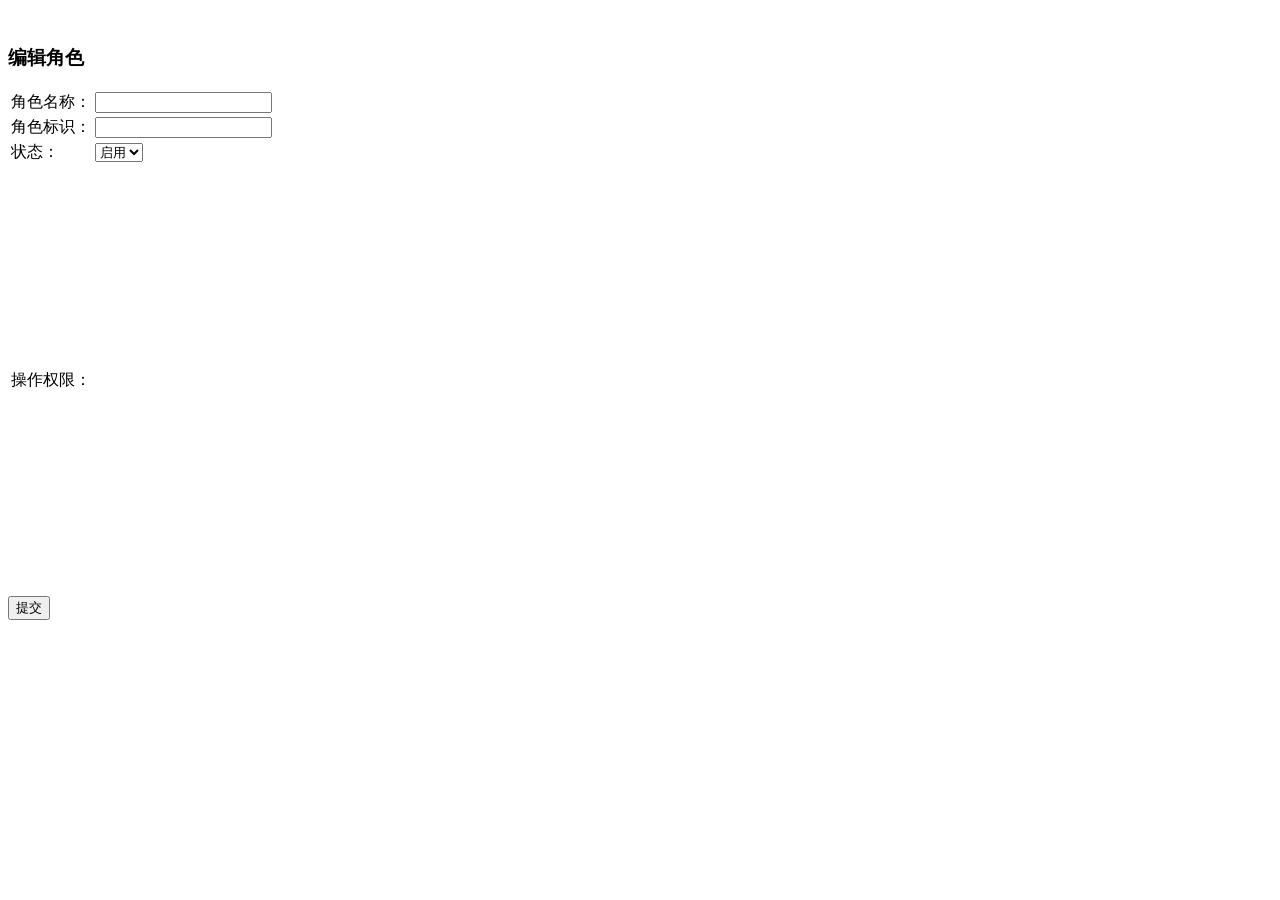
==== src/main/resources/templates/account/role_edit.html @ 3fe16685 "初始化提交" ====
<!DOCTYPE html>
<html xmlns:th="http://www.thymeleaf.org"
	xmlns:layout="http://www.ultraq.net.nz/web/thymeleaf/layout">
<head>
<meta charset="UTF-8" />
<title>编辑角色</title>
<head th:include="tag::tag" />
<script type="text/javascript" th:src="@{/js/account/role_edit.js}"></script>
</head>
<body>
	<div>
		<div class="page-header">&nbsp;</div>

		<div class="col-md-12">
			<form method="post" th:object="${roleVo}" th:action="@{/role/edit}" id="roleForm">
				<div>
					<input type="hidden" id="id" name="id" th:value="*{id}" />
					<div class="panel panel-default">
						<div class="panel-heading">
							<h3 class="panel-title">编辑角色</h3>
						</div>
						<table class="table table-bordered g-table g-table-form">
							<tr>
								<td class="g-required">角色名称：</td>
								<td>
									<div class="col-md-3">
										<input type="text" name="name" id="name" class="form-control"
											th:value="*{name}" />
									</div>
								</td>
							</tr>
							<tr>
								<td class="g-required">角色标识：</td>
								<td>
									<div class="col-md-3">
										<input type="text" name="code" id="code" class="form-control"
											th:value="*{code}" />
									</div>
								</td>
							</tr>

							<tr>
								<td>状态：</td>
								<td><div class="col-md-3">
										<select id="enable" name="enable" class="form-control">
											<option th:selected="*{enable}?selected:0" value="true">启用</option>
											<option th:selected="*{enable}?0:selected" value="false">停用</option>
										</select>
									</div></td>
							</tr>
							<tr>
								<td>操作权限：</td>
								<td>
									<div class="col-md-3">
										<ul id="treeDemo" class="ztree"
											style="overflow-y: auto; overflow-x: auto; height: 400px; font-size: 13px; font-weight: bold;"></ul>
										<div id="authorityIdsDiv">
										<input type="hidden" name="authorityIds" th:each="authId:*{authorityIds}" th:value="${authId}"/>
										</div>
									</div>
								</td>
							</tr>
						</table>
					</div>

				</div>
				<div class="row">
					<div class="text-center col-md-4">
						<button class="btn btn-sm btn-primary" onclick="submitForm();"
							type="button" data-last="Finish">提交</button>
					</div>
				</div>
			</form>

		</div>
	</div>
</body>
</html>
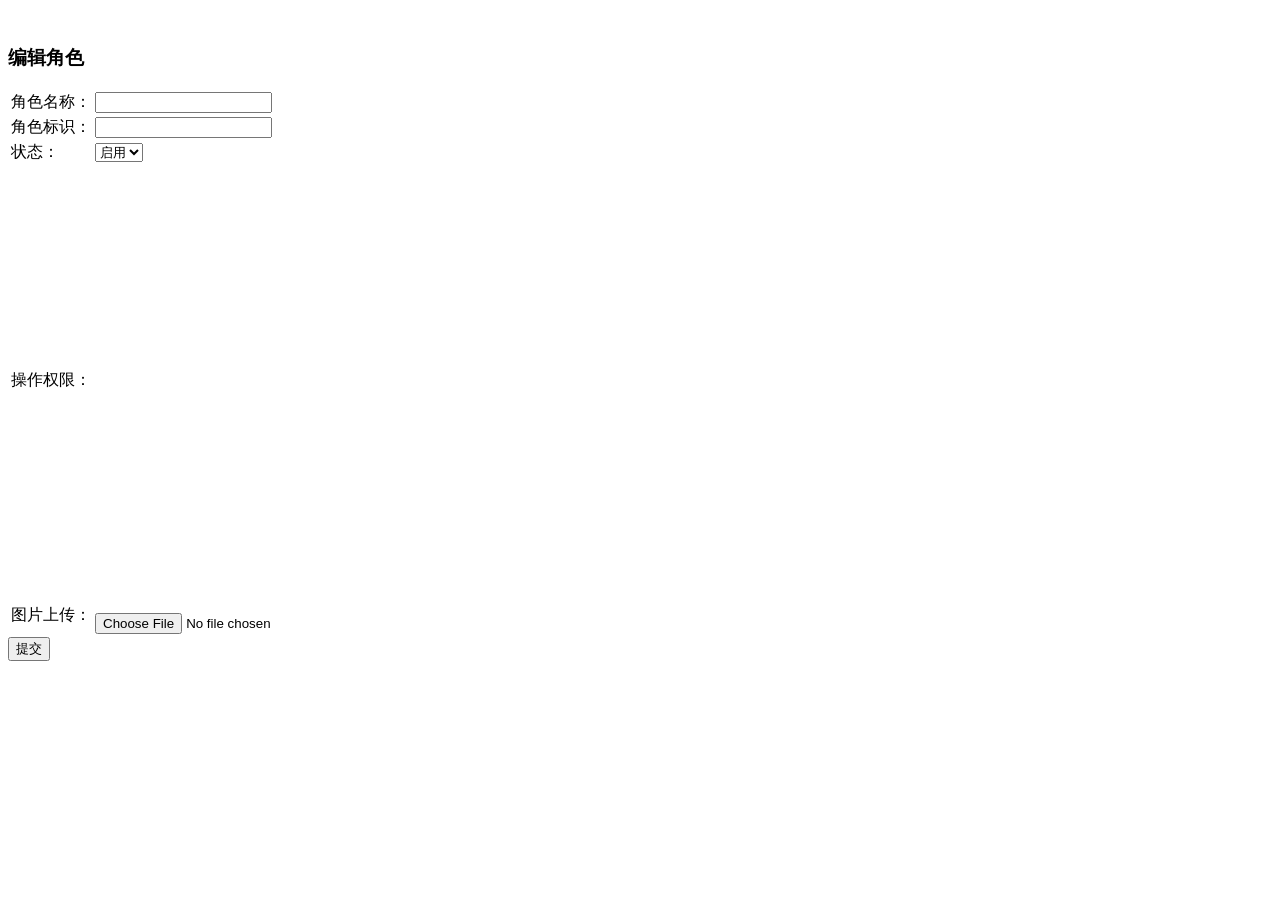
==== commit 25dd3bd3: "调用附件中心" ====
--- a/src/main/resources/templates/account/role_edit.html
+++ b/src/main/resources/templates/account/role_edit.html
@@ -60,6 +60,20 @@
 									</div>
 								</td>
 							</tr>
+							<tr>
+								<td>图片上传：</td>
+								<td>
+									<div class="col-md-3">
+									<ul class="ace-thumbnails"></ul>
+										<label class="ace-file-input ace-file-multiple" style="width: 150px;">
+										<input type="file" name="accredit"/> 
+										<span class="ace-file-container" data-title="上传图片"> 
+										<span class="ace-file-name" data-title="No File ..."> <i class=" ace-icon fa fa-picture-o"></i></span>
+										</span>
+										</label>
+									</div>
+								</td>
+							</tr>
 						</table>
 					</div>
 
